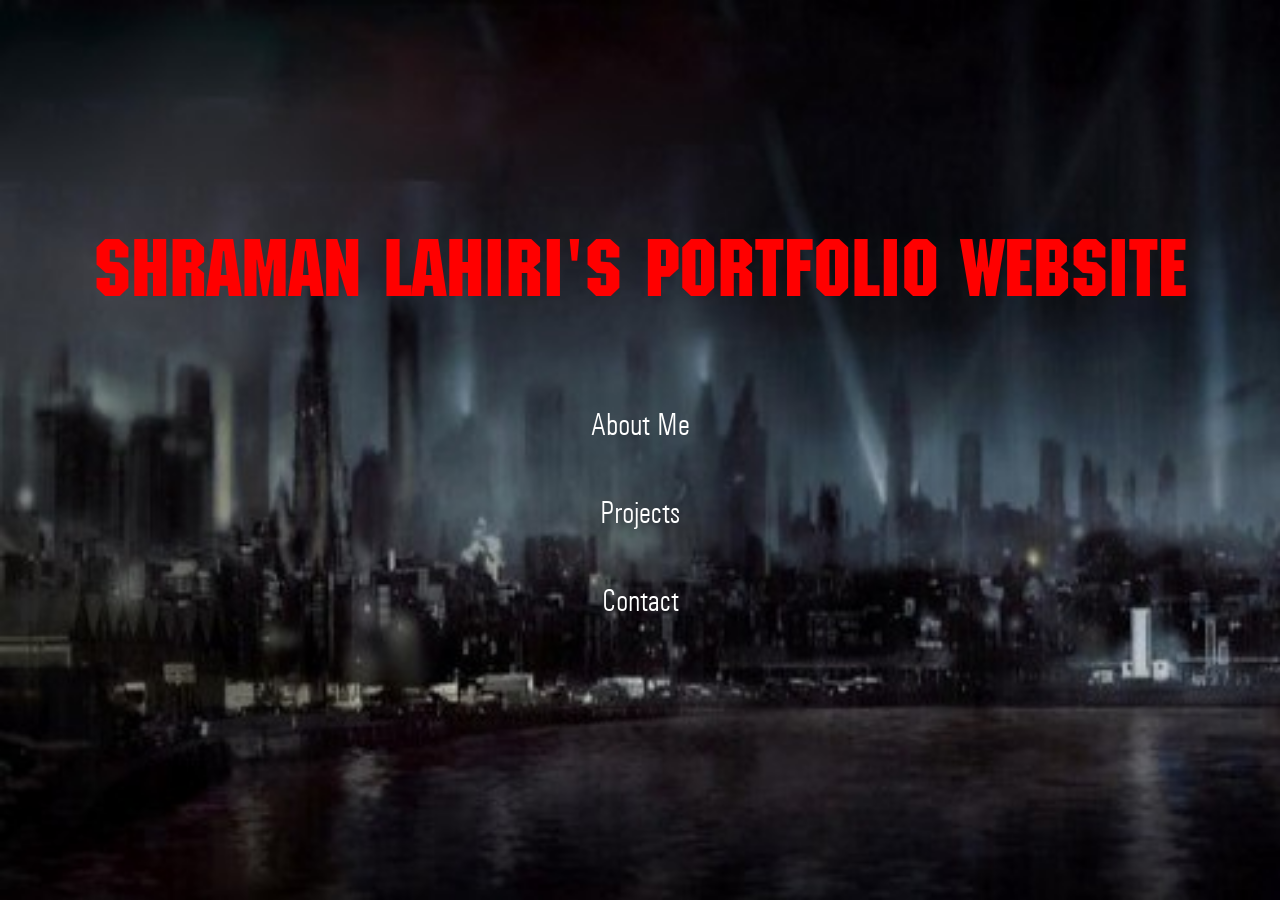
==== index.html @ b872111d "Portfolio website config" ====
<!DOCTYPE html>
<html>
    <head>
        <link rel="stylesheet" href="style.css">
        <audio id="aud">
	        <source src="buthov.mp3">
        </audio>
    </head>
    <body>
        <div class="techst">
            Shraman Lahiri's Portfolio Website
        </div>
        <div class="but">
            <button class="butt">About Me</button>
            <button class="butt">Projects</button>
            <button class="butt">Contact</button>
        </div>
        <script src="fp.js"></script>
    </body>
</html>
---- style.css ----
@font-face {
    font-family: mpfont;
    src: url("ITC Machine Medium.otf");
}

@font-face {
    font-family: butfont;
    src: url("Univers Light Condensed Regular.ttf");
}

* {
    box-sizing: border-box;
    margin: 0;
    padding: 0;
}

body{
    background-image: url("bg.jpg");
    background-repeat: no-repeat;
    background-size: cover;
    min-height: 100vh;
    display: flex;
    align-items: center;
    justify-content: center;
    align-content: center;
    flex-direction: column;
}

.techst{
    display: flex;
    flex-direction: column;
    align-items: center;
    min-height: 30vh;
    max-height: 30vh;
    min-width: 100vw;
    justify-content: center;
    font-family: mpfont;
    color: red;
    font-size: 5em;
    align-content: center;
    /* border: 20px solid white; */
}

.but{
    display: flex;
    flex-direction: column;
    align-items: center;
    min-height: 40vh;
    justify-content: start;
    align-content: center;
    gap: 50px;
    /* border: 20px solid white; */
}

.butt{
    background: transparent;
    font-family: butfont;
    font-size: xx-large;
    color: white;
    text-align: center;
    border: none;
}

.butt:hover{
    color: gray;
}
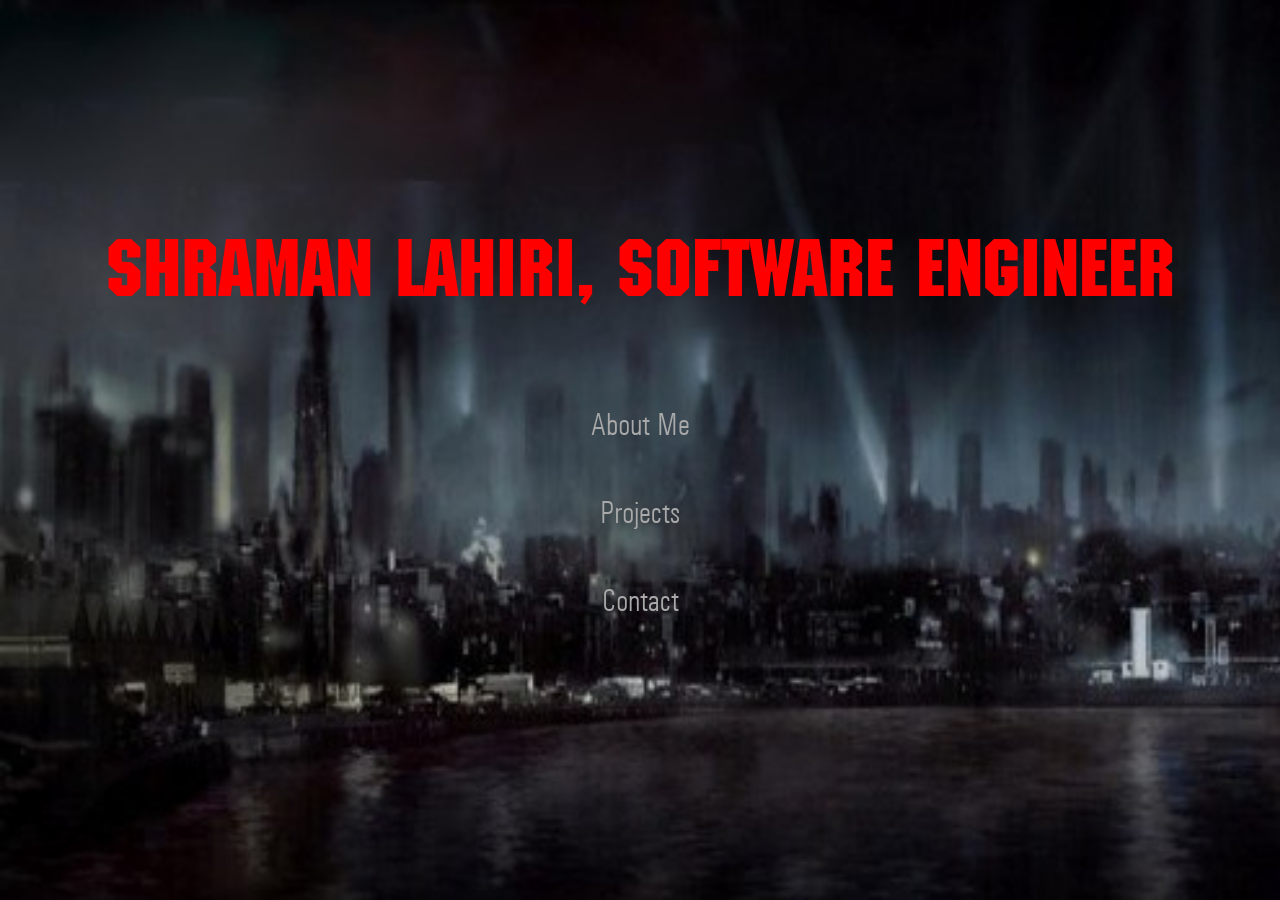
==== commit 60bba0f7: "styling projects as graphic novel panels" ====
--- a/index.html
+++ b/index.html
@@ -1,5 +1,6 @@
 <!DOCTYPE html>
 <html>
+    <title>They were all dead.</title>
     <head>
         <link rel="stylesheet" href="style.css">
         <audio id="aud">
@@ -8,13 +9,13 @@
     </head>
     <body>
         <div class="techst">
-            Shraman Lahiri's Portfolio Website
+            Shraman Lahiri, Software Engineer
         </div>
         <div class="but">
-            <button class="butt">About Me</button>
-            <button class="butt">Projects</button>
-            <button class="butt">Contact</button>
+            <a href=""><button class="butt">About Me</button></a>
+            <a href="project/project.html"><button class="butt">Projects</button></a>
+            <a href="contact/contact.html"><button class="butt">Contact</button></a>
         </div>
-        <script src="fp.js"></script>
+        <script src="index.js"></script>
     </body>
 </html>
--- a/style.css
+++ b/style.css
@@ -41,6 +41,21 @@
     /* border: 20px solid white; */
 }
 
+.norm{
+    display: flex;
+    flex-direction: column;
+    align-items: center;
+    min-height: 30vh;
+    max-height: 30vh;
+    min-width: 100vw;
+    justify-content: center;
+    font-family: butfont;
+    color: white;
+    font-size: 5em;
+    align-content: center;
+    /* border: 20px solid white; */
+}
+
 .but{
     display: flex;
     flex-direction: column;
@@ -56,11 +71,11 @@
     background: transparent;
     font-family: butfont;
     font-size: xx-large;
-    color: white;
+    color: darkgray;
     text-align: center;
     border: none;
 }
 
 .butt:hover{
-    color: gray;
+    color: white;
 }
